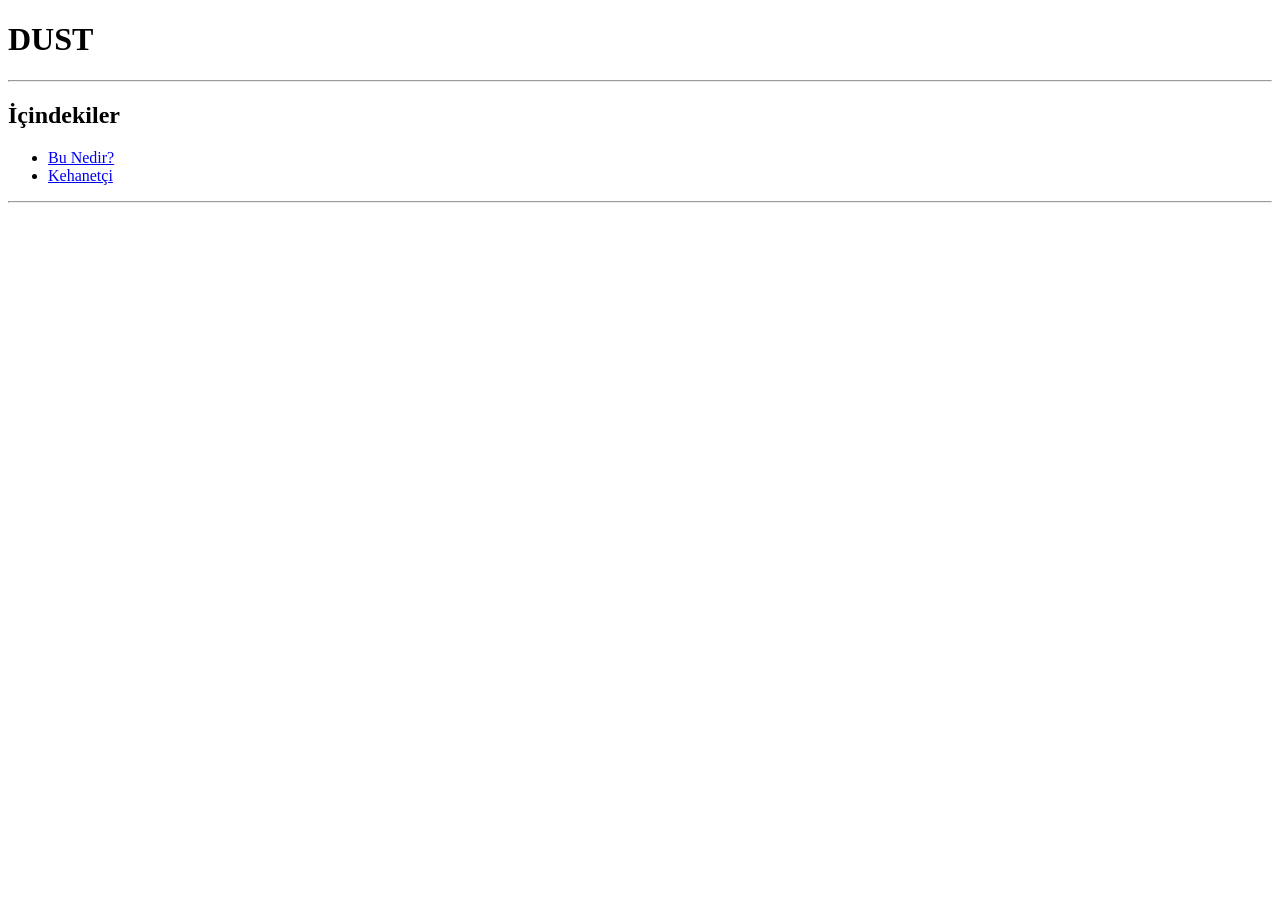
==== templates/index.html @ 2a427632 "ilk babalar deployu" ====
<!DOCTYPE html>
<html lang="tr">
<head>
    <meta charset="utf-8">
    <title>DUST</title>
</head>
<body>

<h1>DUST</h1>

<p>
    <!-- Ana giriş metni -->
</p>

<hr>

<h2>İçindekiler</h2>

<ul>
    <li><a href="/hakkinda">Bu Nedir?</a></li>
    <li><a href="/kehanetci">Kehanetçi</a></li>
</ul>

<hr>

<p>
    <!-- Alt kısa cümle / motto -->
</p>

</body>
</html>
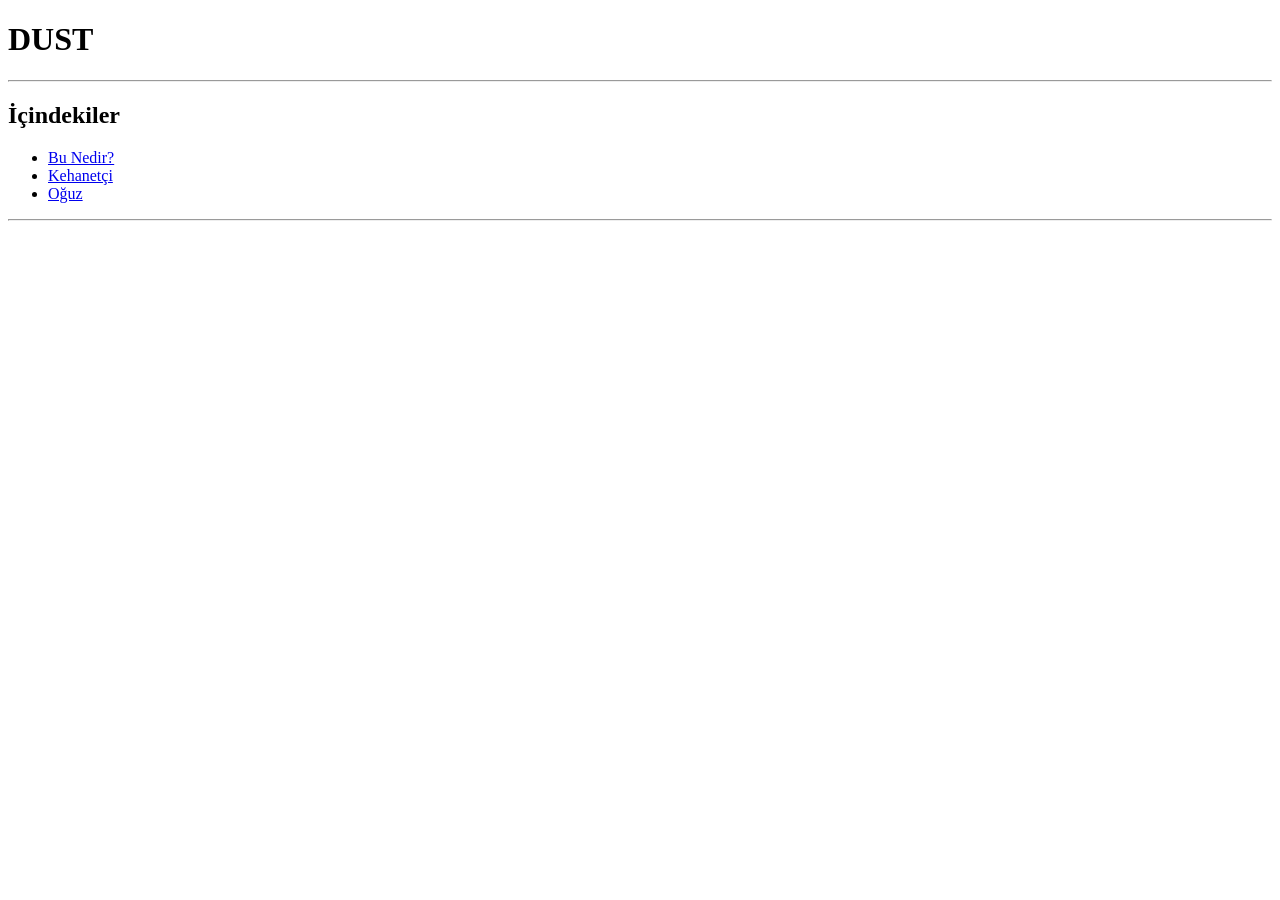
==== commit 0218f800: "oğuz ekledim" ====
--- a/templates/index.html
+++ b/templates/index.html
@@ -19,6 +19,7 @@
 <ul>
     <li><a href="/hakkinda">Bu Nedir?</a></li>
     <li><a href="/kehanetci">Kehanetçi</a></li>
+    <li><a href="/oguz">Oğuz</a></li>
 </ul>
 
 <hr>
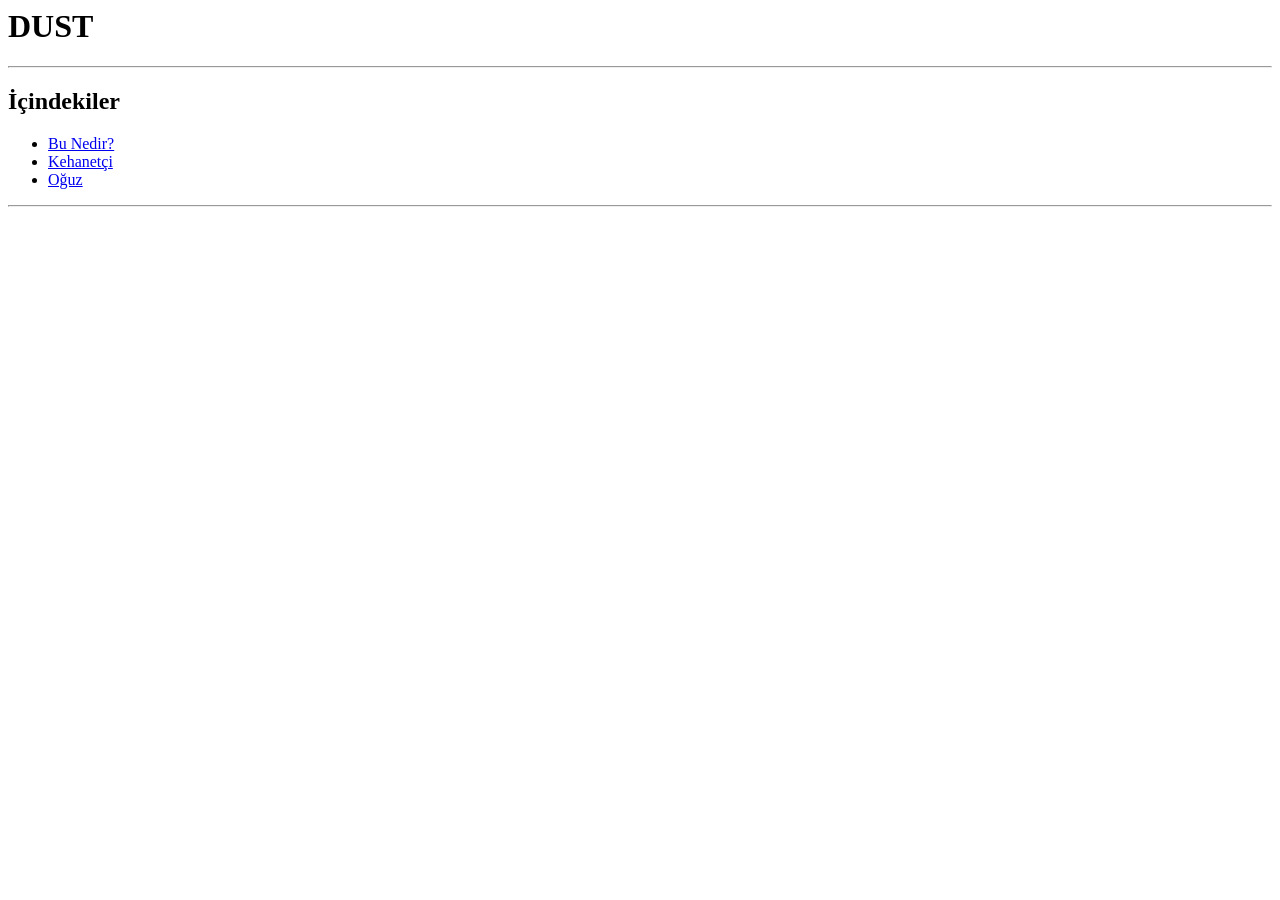
==== commit 49fe7b50: "bagzı buglar doneltildi" ====
--- a/templates/index.html
+++ b/templates/index.html
@@ -1,3 +1,6 @@
+<link rel="icon" href="{{ url_for('static', filename='favicon.ico') }}">
+
+
 <!DOCTYPE html>
 <html lang="tr">
 <head>
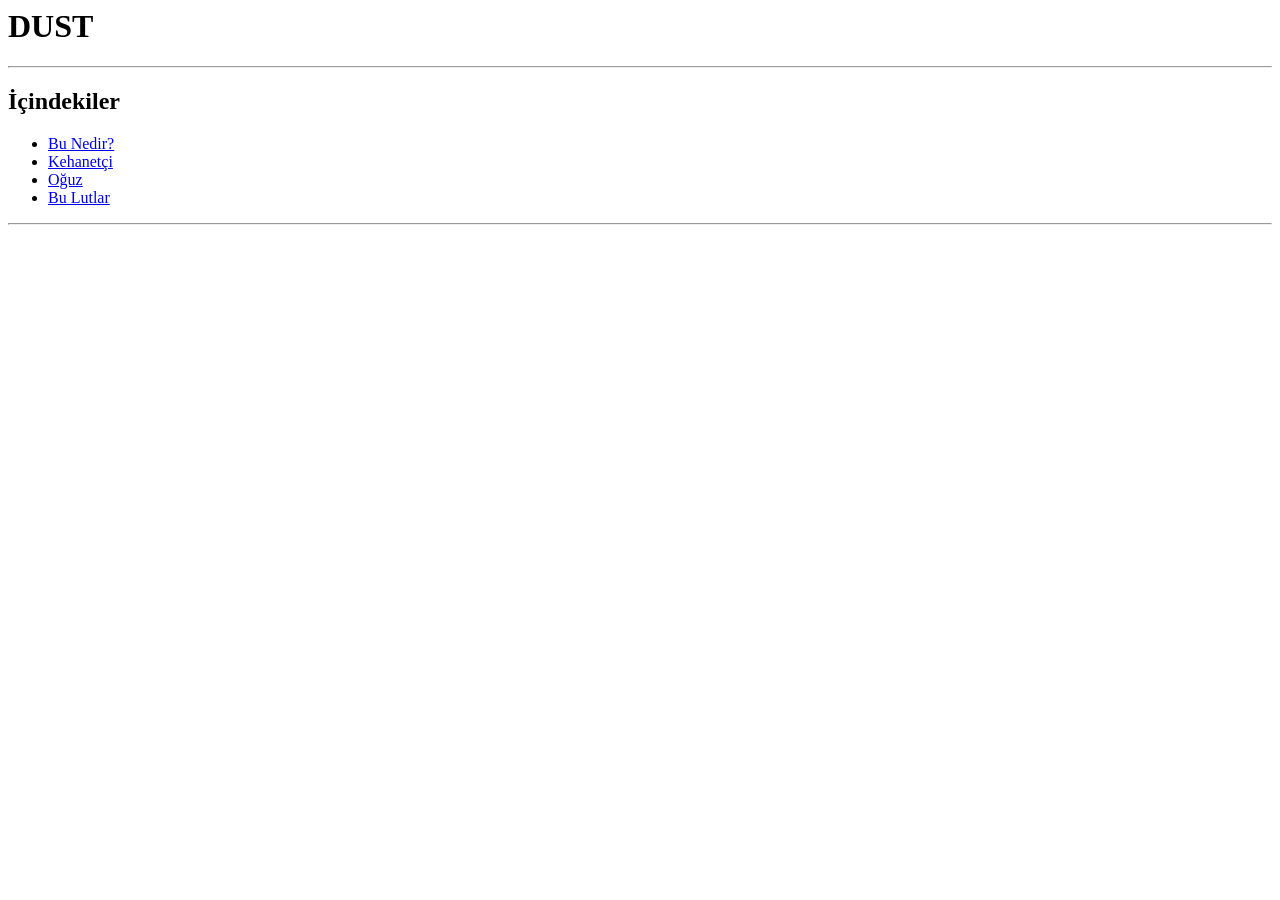
==== commit e87cc0ba: "havadaki adamlar 01lere indiler" ====
--- a/templates/index.html
+++ b/templates/index.html
@@ -23,6 +23,7 @@
     <li><a href="/hakkinda">Bu Nedir?</a></li>
     <li><a href="/kehanetci">Kehanetçi</a></li>
     <li><a href="/oguz">Oğuz</a></li>
+    <li><a href="/bulut">Bu Lutlar</a></li>
 </ul>
 
 <hr>
